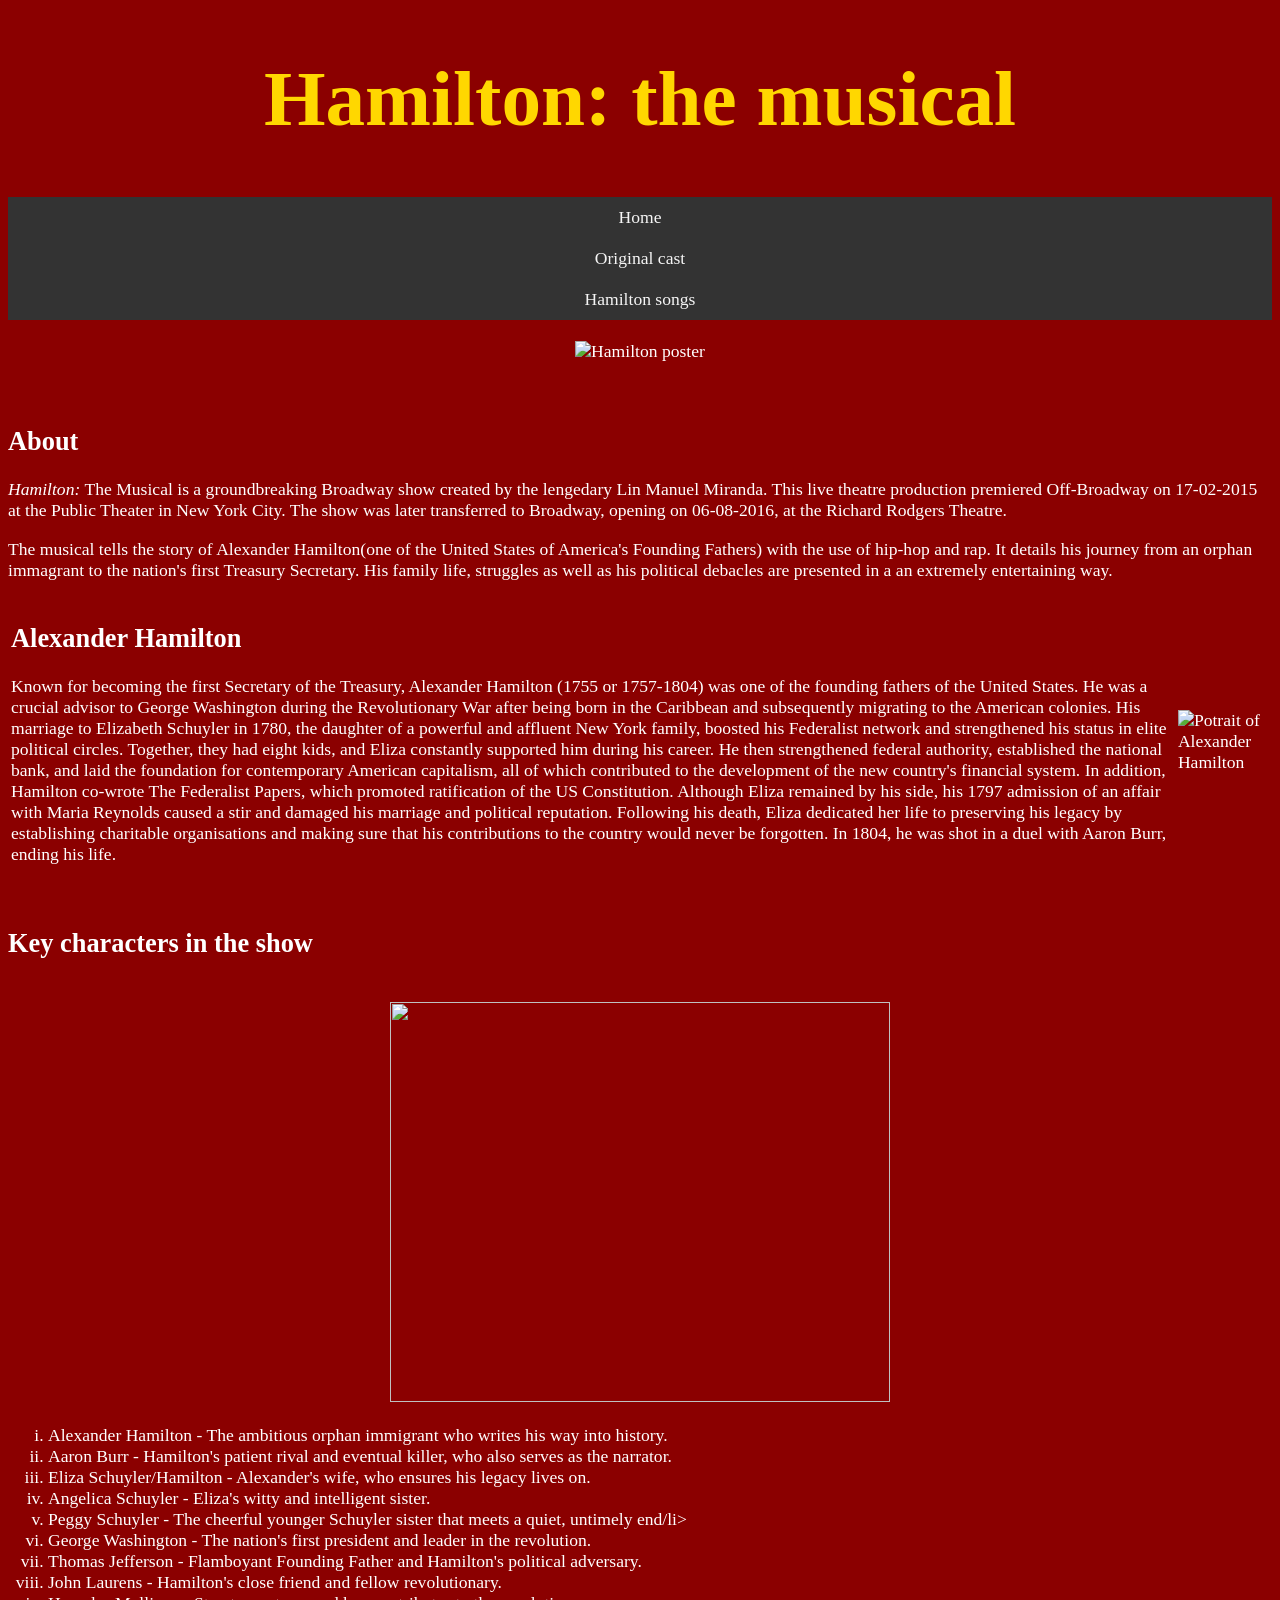
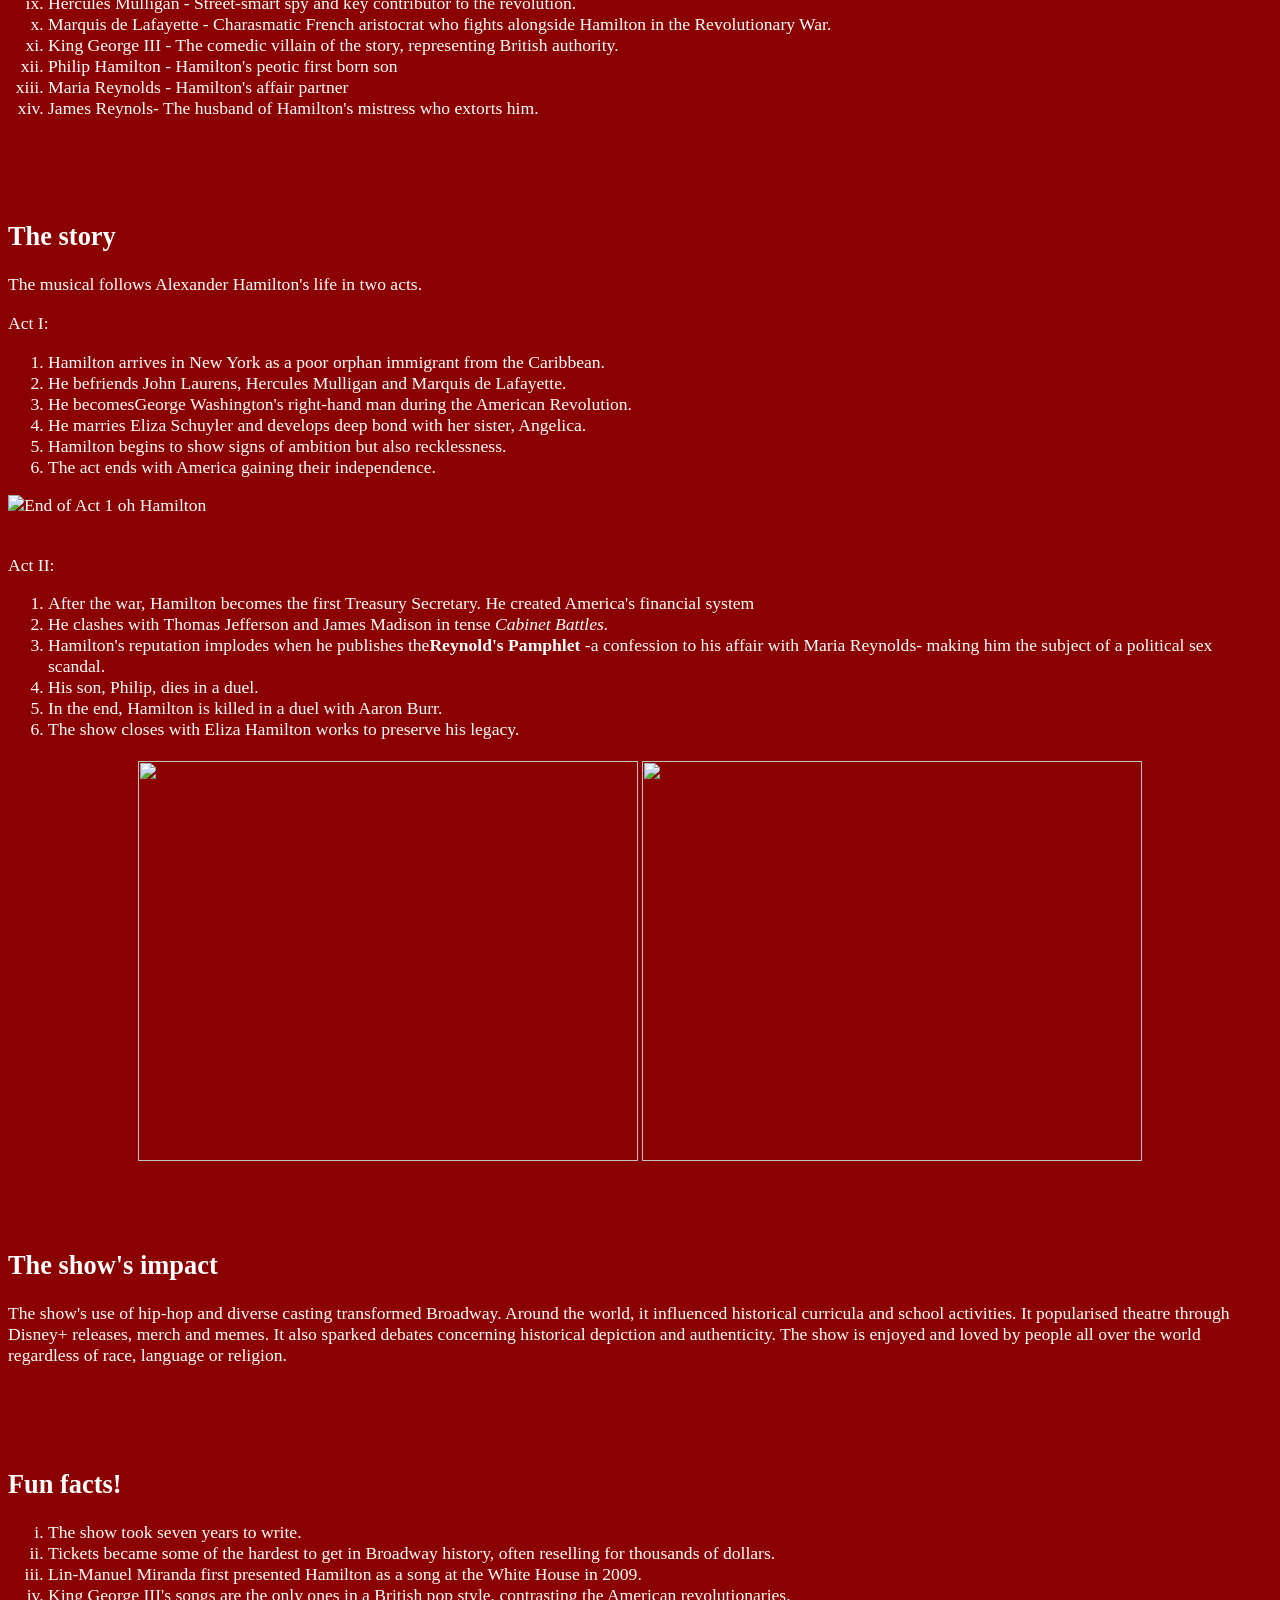
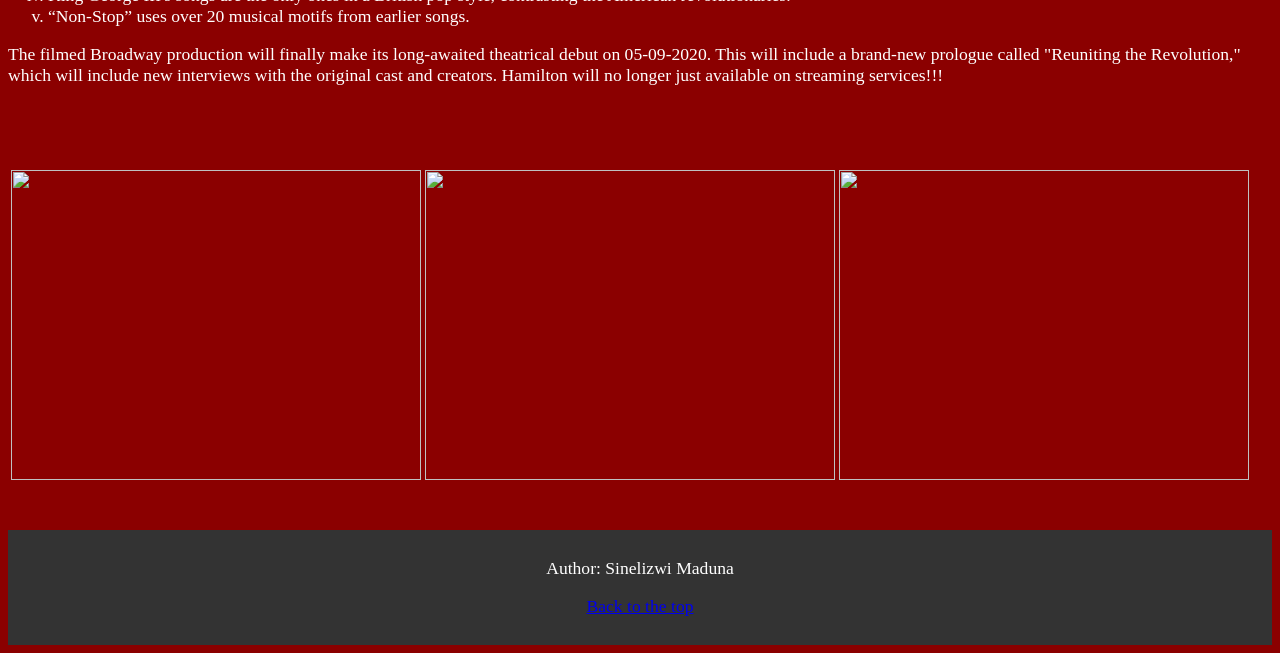
==== index.html @ 27627793 "Updated code" ====
<!DOCTYPE html>
<html>
    <head>
        <meta charset="utf-8">
        <title>Hamilton Website</title>
    </head>
<body> 
        <style>
        header {
            text-align: center;
        }

        h1 {
            color: #FFD700;
            font-size: "250%";
        }
        
        ul {
           list-style-type: none;
           margin: 0;
           padding: 0;
           overflow: hidden;
           background-color: #333333;
         }

        li {
           float: center;
         }

        li a {
          display: block;
          color: whitesmoke;
          text-align: center;
          padding: 10px;
          text-decoration: none;
         }

         li a:hover {
          background-color: #111111;
         }

         body {
           color: #FFFFFF;
           font-size: 110%;
         }

         footer {
          background-color: #333333;
          padding: 10px;
         }

        </style>

<header>
    <h1 style="font-size:450%;">Hamilton: the musical</h1> 
    <body style="background-color:#8B0000;">
    <ul>
     <li><a href="index.html">Home</a></li>
     <li><a href="cast.html">Original cast</a></li>
     <li><a href="songs.html">Hamilton songs</a></li>
    </ul>
<br>
<img src="https://c.tenor.com/WWBLEfPKjU0AAAAd/hamilton.gif" alt="Hamilton poster" width="250" height="250">
<!--Anon, (n.d.). Available at: https://c.tenor.com/WWBLEfPKjU0AAAAd/hamilton.gif.-->
</header>
<br>
<br>
<section>
   <h2>About</h2>
   <p><i> Hamilton:</i> The Musical is a groundbreaking Broadway show created by the lengedary Lin Manuel Miranda. 
    This live theatre production premiered Off-Broadway on <time datetime="2015-02-17"> 17-02-2015</time> at the Public Theater in New York City. 
    The show was later transferred to Broadway, opening on <time datetime="2016-08-06"> 06-08-2016</time>, at the Richard Rodgers Theatre.</p>
    
    <p>The musical tells the story of Alexander Hamilton(one of the United States of America's Founding Fathers) with the use of hip-hop and rap. 
    It details his journey from an orphan immagrant to the nation's first Treasury Secretary.
    His family life, struggles as well as his political debacles are presented in a an extremely entertaining way.
</p>
</section>

<section>
<table>
      <tr>
        <td>
        <h2>Alexander Hamilton</h2>
          <p>
        Known for becoming the first Secretary of the Treasury, Alexander Hamilton (1755 or 1757-1804) was one of the founding fathers of the United States. 
        He was a crucial advisor to George Washington during the Revolutionary War after being born in the Caribbean and subsequently migrating to the American colonies. 
        His marriage to Elizabeth Schuyler in 1780, the daughter of a powerful and affluent New York family, boosted his Federalist network and strengthened his status in elite political circles. 
        Together, they had eight kids, and Eliza constantly supported him during his career.
        He then strengthened federal authority, established the national bank, and laid the foundation for contemporary American capitalism, all of which contributed to the development of the new country's financial system. 
        In addition, Hamilton co-wrote The Federalist Papers, which promoted ratification of the US Constitution. 
        Although Eliza remained by his side, his 1797 admission of an affair with Maria Reynolds caused a stir and damaged his marriage and political reputation.
        Following his death, Eliza dedicated her life to preserving his legacy by establishing charitable organisations and making sure that his contributions to the country would never be forgotten.
        In 1804, he was shot in a duel with Aaron Burr, ending his life.
          </p>
        </td>
        <td>
          <img src="Images/a-hamilton-national-portrait-gallery.webp" alt="Potrait of Alexander Hamilton" width="250">
        <!--Anon, (n.d.). Available at: https://i1.wp.com/prologue.blogs.archives.gov/wp-content/uploads/sites/9/2012/02/a-hamilton-national-portrait-gallery.jpg?ssl=1.-->
        </td>
      </tr>
    </table>
  </section>
<br>

<section>
<h2>Key characters in the show</h2>
<br>
<center>
<img src="Images/Hamilton characters.jpeg" height="400" width="500">
<!--Anon, (n.d.). Available at: https://www.bing.com/images/search?view=detailV2&ccid=MfmceuRr&id=F64180D3DDAD88B65E633AFC298678D3A0E7E766&thid=OIP.MfmceuRrlf_ugdCd2izaxwHaHb&mediaurl=https%3A%2F%2Fimg.buzzfeed.com%2Fstore-an-image-prod-us-east-1%2FH0QGueTA9.png%3Foutput-format%3Djpg%26output-quality%3Dauto&cdnurl=https%3A%2F%2Fth.bing.com%2Fth%2Fid%2FR.31f99c7ae46b95ffee81d09dda2cdac7%3Frik%3DZufnoNN4hin8Og%26pid%3DImgRaw%26r%3D0&exph=2215&expw=2209&q=hamilton+characters&simid=608011020631619655&form=IRPRST&ck=D66CC5BDFB0154D18E3BAD34E11D1D0F&selectedindex=2&itb=0&vt=0&sim=11.-->
</center>
<p>
  <ol type="i">
    <li>Alexander Hamilton - The ambitious orphan immigrant who writes his way into history.</li>
    <li>Aaron Burr - Hamilton's patient rival and eventual killer, who also serves as the narrator.</li>
    <li>Eliza Schuyler/Hamilton - Alexander's wife, who ensures his legacy lives on. </li>
    <li>Angelica Schuyler - Eliza's witty and intelligent sister.</li>
    <li>Peggy Schuyler - The cheerful younger Schuyler sister that meets a quiet, untimely end/li>
    <li>George Washington - The nation's first president and leader in the revolution.</li>
    <li>Thomas Jefferson - Flamboyant Founding Father and Hamilton's political adversary.</li>
    <li>John Laurens - Hamilton's close friend and fellow revolutionary.</li>
    <li>Hercules Mulligan - Street-smart spy and key contributor to the revolution.</li>
    <li>Marquis de Lafayette - Charasmatic French aristocrat who fights alongside Hamilton in the Revolutionary War.</li>
    <li>King George III - The comedic villain of the story, representing British authority.</li>
    <li>Philip Hamilton - Hamilton's peotic first born son</li>
    <li>Maria Reynolds - Hamilton's affair partner</li>
    <li>James Reynols- The husband of Hamilton's mistress who extorts him.</li>
  </ol>
</p>
</section>

<br>
<br>
<br>

<section>
<h2>The story</h2>
<p>The musical follows Alexander Hamilton's life in two acts.</p>
<p>Act I: </p>
<ol>
    <li>Hamilton arrives in New York as a poor orphan immigrant from the Caribbean.</li>
    <li>He befriends John Laurens, Hercules Mulligan and Marquis de Lafayette.</li>
    <li>He becomesGeorge Washington's right-hand man during the American Revolution.</li>
    <li>He marries Eliza Schuyler and develops deep bond with her sister, Angelica.</li>
    <li>Hamilton begins to show signs of ambition but also recklessness.</li>
    <li>The act ends with America gaining their independence.</li>
</ol>
<img src="Images/ham act 1.webp" alt="End of Act 1 oh Hamilton">
<!--Anon, (n.d.). Available at: https://www.theodysseyonline.com/my-favorite-moment-in-each-song-of-hamilton-act-i.-->
<br>
<br>
<p>Act II:
<ol>
    <li>After the war, Hamilton becomes the first Treasury Secretary. He created America's financial system</li>
    <li>He clashes with Thomas Jefferson and James Madison in tense <i>Cabinet Battles.</i></li>
    <li>Hamilton's reputation implodes when he publishes the<b>Reynold's Pamphlet</b> -a confession to his affair with Maria Reynolds- making him the subject of a political sex scandal.</li>
    <li>His son, Philip, dies in a duel.</li>
    <li>In the end, Hamilton is killed in a duel with Aaron Burr.</li>
    <li>The show closes with Eliza Hamilton works to preserve his legacy.</li>
</ol>
<center>
<table>
  <tr>
<td><img src="Images/Ham act 2.webp" height="400" width="500"></td>
<!--Anon, (n.d.). Available at: https://medium.com/@estellaho/hamilton-an-american-musical-cheatsheet-act-ii-b154e6bdbe9.-->
  <td><img src="https://images.rapgenius.com/1fb47dc64ed86fb8eee0db0d15e58d67.926x496x29.gif" height="400" width="500"></td>
<!--Rapgenius.com. (2025). Available at: https://images.rapgenius.com/1fb47dc64ed86fb8eee0db0d15e58d67.926x496x29.gif [Accessed 24 Aug. 2025].-->
</tr>
  </table>
  </center>
</p>
</section>
<br>
<br>
<section>
<h2>The show's impact</h2>
<p>The show's use of hip-hop and diverse casting transformed Broadway.
  Around the world, it influenced historical curricula and school activities. 
  It popularised theatre through Disney+ releases, merch and memes. 
  It also sparked debates concerning historical depiction and authenticity.
  The show is enjoyed and loved by people all over the world regardless of race, language or religion.
</p>
</section>
<br>
<br>
<br>

<section>
<h2>Fun facts!</h2>
<p>
  <ol type="i">
  <li>The show took seven years to write.</li>
  <li>Tickets became some of the hardest to get in Broadway history, often reselling for thousands of dollars.</li>
  <li>Lin-Manuel Miranda first presented Hamilton as a song at the White House in 2009.</li>
  <li>King George III's songs are the only ones in a British pop style, contrasting the American revolutionaries.</li>
  <li>“Non-Stop” uses over 20 musical motifs from earlier songs.</li>
  </ol>
</p>
<p>The filmed Broadway production will finally make its long-awaited theatrical debut on <time datetime="2025-09-05"> 05-09-2020</time>. 
  This will include a brand-new prologue called "Reuniting the Revolution," which will include new interviews with the original cast and creators. 
  Hamilton will no longer just available on streaming services!!!</p>
</section>
<br>
<br>
<br>

<section>
<table>
  <tr>
    <td><img src="Images/POTUS_Hamilton_0.jpg" height="310" width="410"></td>
    <!--whitehouse.gov. (2016). #Bam4Ham: Hamilton at the White House. [online] Available at: https://obamawhitehouse.archives.gov/blog/2016/03/14/bam4ham-hamilton-white-house.-->
    <td><img src="Images/King-george-iii-jonathan-groff.jpeg" height="310" width="410"></td>
    <!--Dailydot.com. (2025). Available at: https://uploads.dailydot.com/2020/07/hamilton-king-george-iii-jonathan-groff.jpeg?auto=compress%2Cformat&ixlib=php-3.3.0 [Accessed 24 Aug. 2025].-->
    <td><img src="Images/Burr spotlight.webp" height="310" width="410"></td>
    <!--Chua, J. (2020). Hamilton: Movie Review. [online] Reeladvice.net. Available at: https://www.reeladvice.net/2020/07/hamilton-movie-review.html [Accessed 24 Aug. 2025].-->
  </tr>
</table>
</section>
<br>
<br>

<footer> <p style="text-align:center;">Author: Sinelizwi Maduna</p>
  <p style="text-align:center"> <a href="index.html">Back to the top</a></p>
</footer>
</body>
</html>
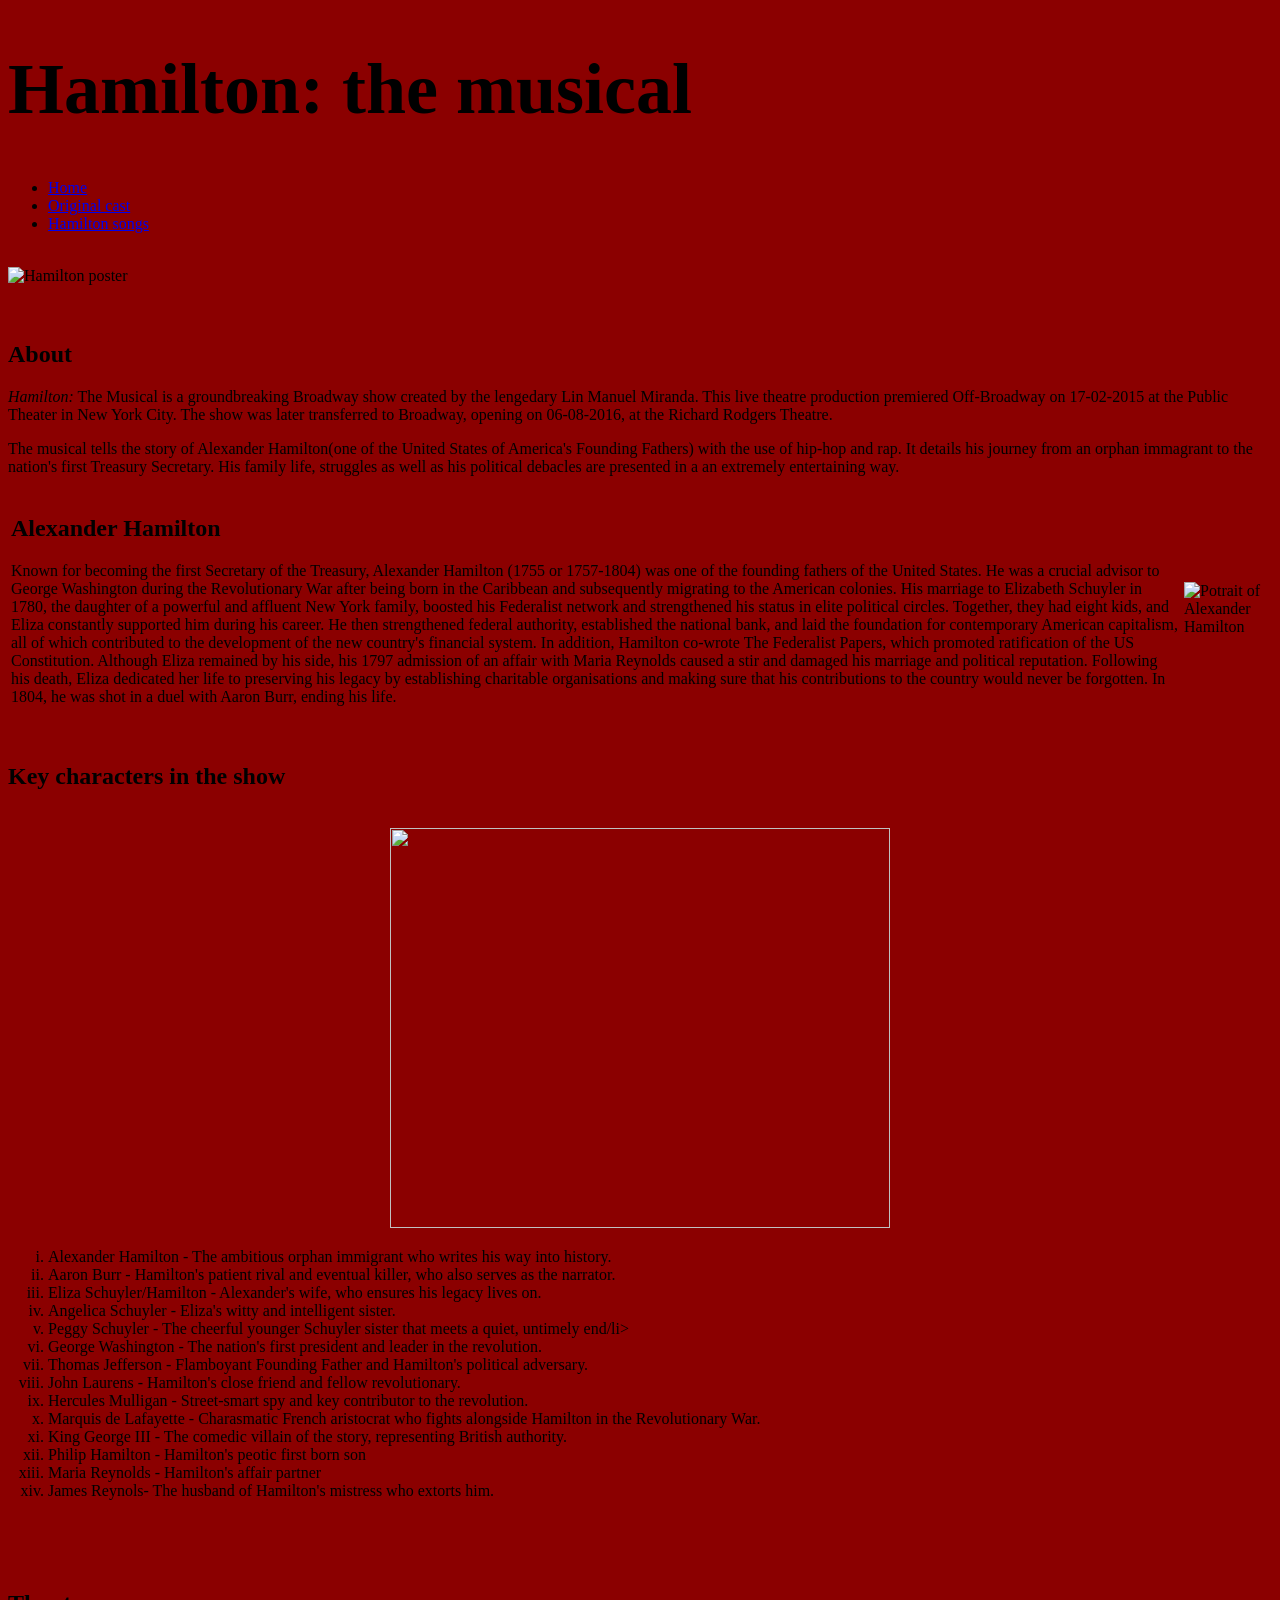
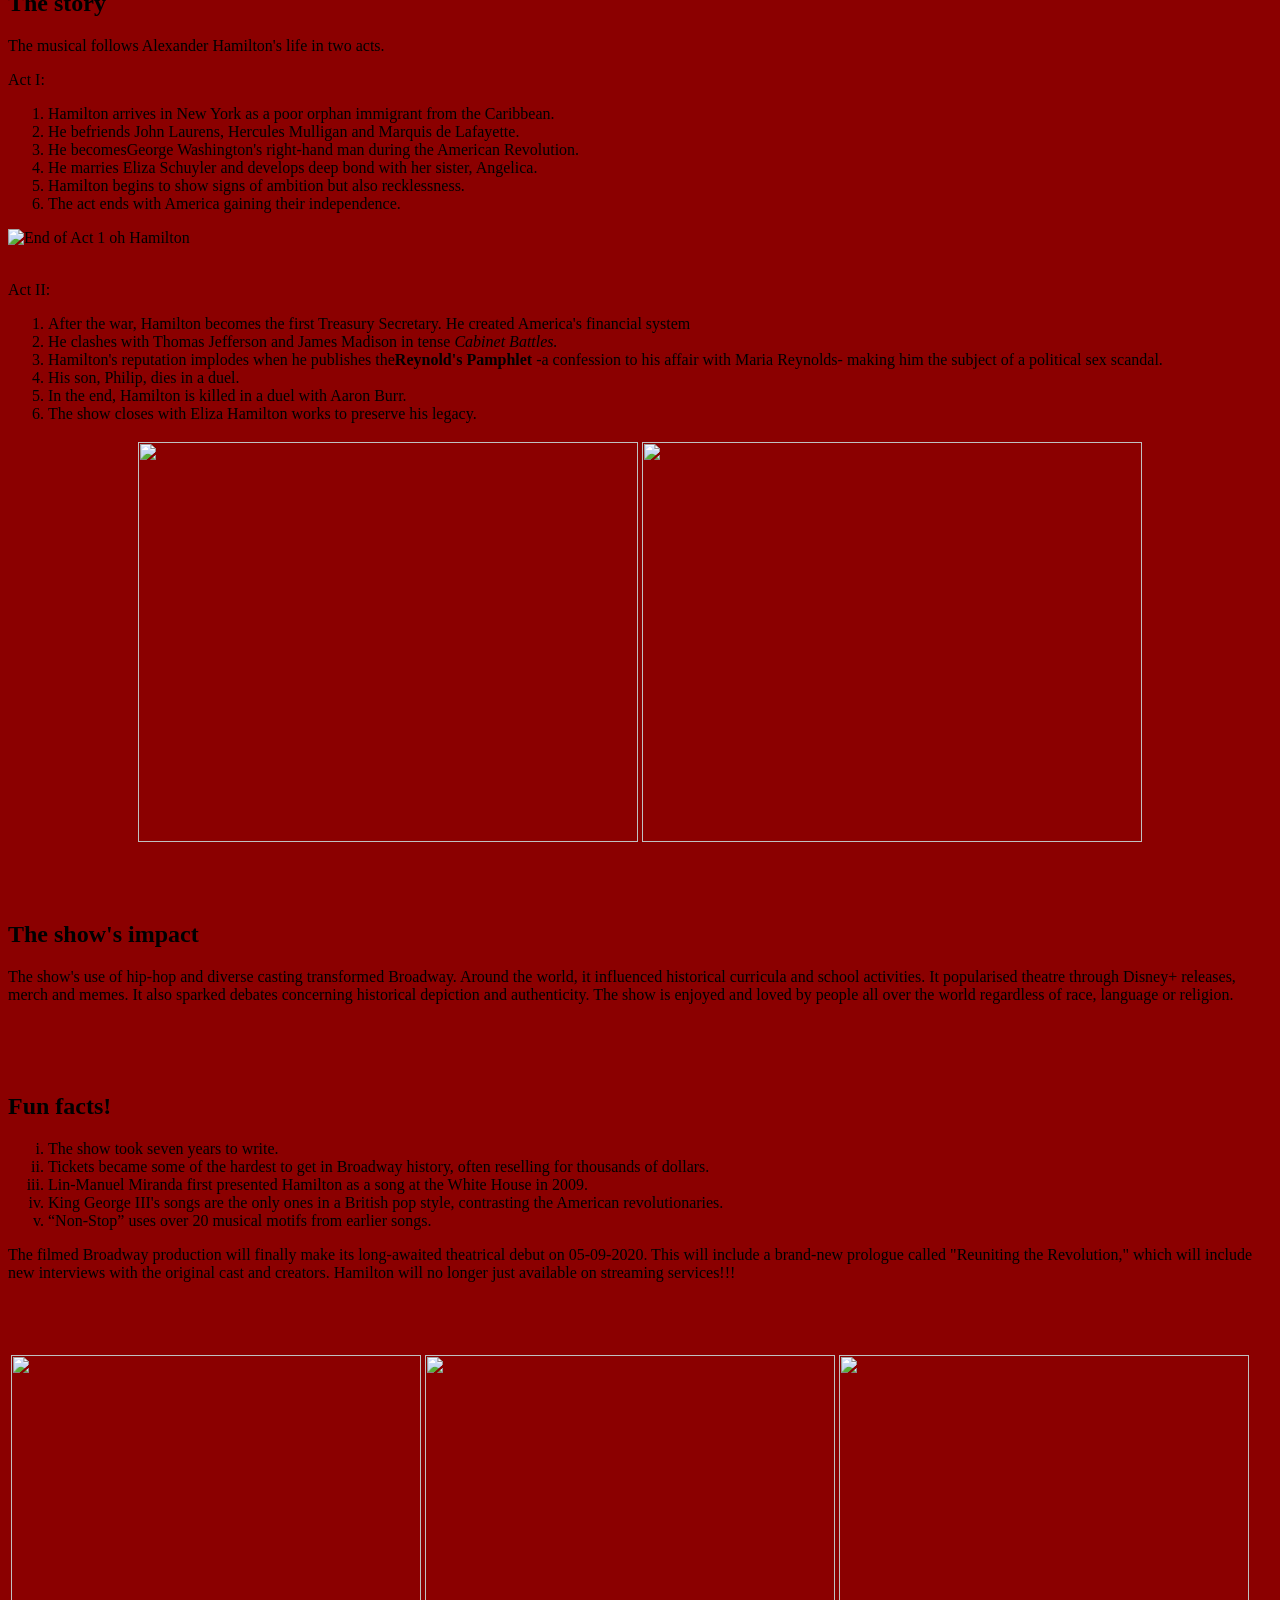
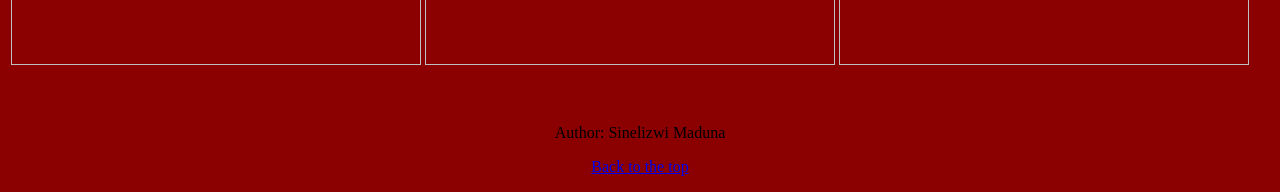
==== commit bb7cf785: "2" ====
--- a/index.html
+++ b/index.html
@@ -3,53 +3,10 @@
     <head>
         <meta charset="utf-8">
         <title>Hamilton Website</title>
+        <link ref="stylesheet" href="styles.css">
     </head>
 <body> 
-        <style>
-        header {
-            text-align: center;
-        }
-
-        h1 {
-            color: #FFD700;
-            font-size: "250%";
-        }
         
-        ul {
-           list-style-type: none;
-           margin: 0;
-           padding: 0;
-           overflow: hidden;
-           background-color: #333333;
-         }
-
-        li {
-           float: center;
-         }
-
-        li a {
-          display: block;
-          color: whitesmoke;
-          text-align: center;
-          padding: 10px;
-          text-decoration: none;
-         }
-
-         li a:hover {
-          background-color: #111111;
-         }
-
-         body {
-           color: #FFFFFF;
-           font-size: 110%;
-         }
-
-         footer {
-          background-color: #333333;
-          padding: 10px;
-         }
-
-        </style>
 
 <header>
     <h1 style="font-size:450%;">Hamilton: the musical</h1> 
--- a/styles.css
+++ b/styles.css
@@ -0,0 +1,43 @@
+header {
+    text-align: center;
+}
+
+h1 {
+    color: #FFD700;
+    font-size: "250%";
+}
+        
+ul {
+    list-style-type: none;
+    margin: 0;
+    padding: 0;
+    overflow: hidden;
+    background-color: #333333;
+}
+
+li {
+    float: center;
+}
+
+li a {
+    display: block;
+    color: whitesmoke;
+    text-align: center;
+    padding: 10px;
+    text-decoration: none;
+}
+
+li a:hover {
+    background-color: #111111;
+}
+
+body {
+    color: #FFFFFF;
+    font-size: 110%;
+}
+
+footer {
+    background-color: #333333;
+    padding: 10px;
+    text-align: center;
+}
